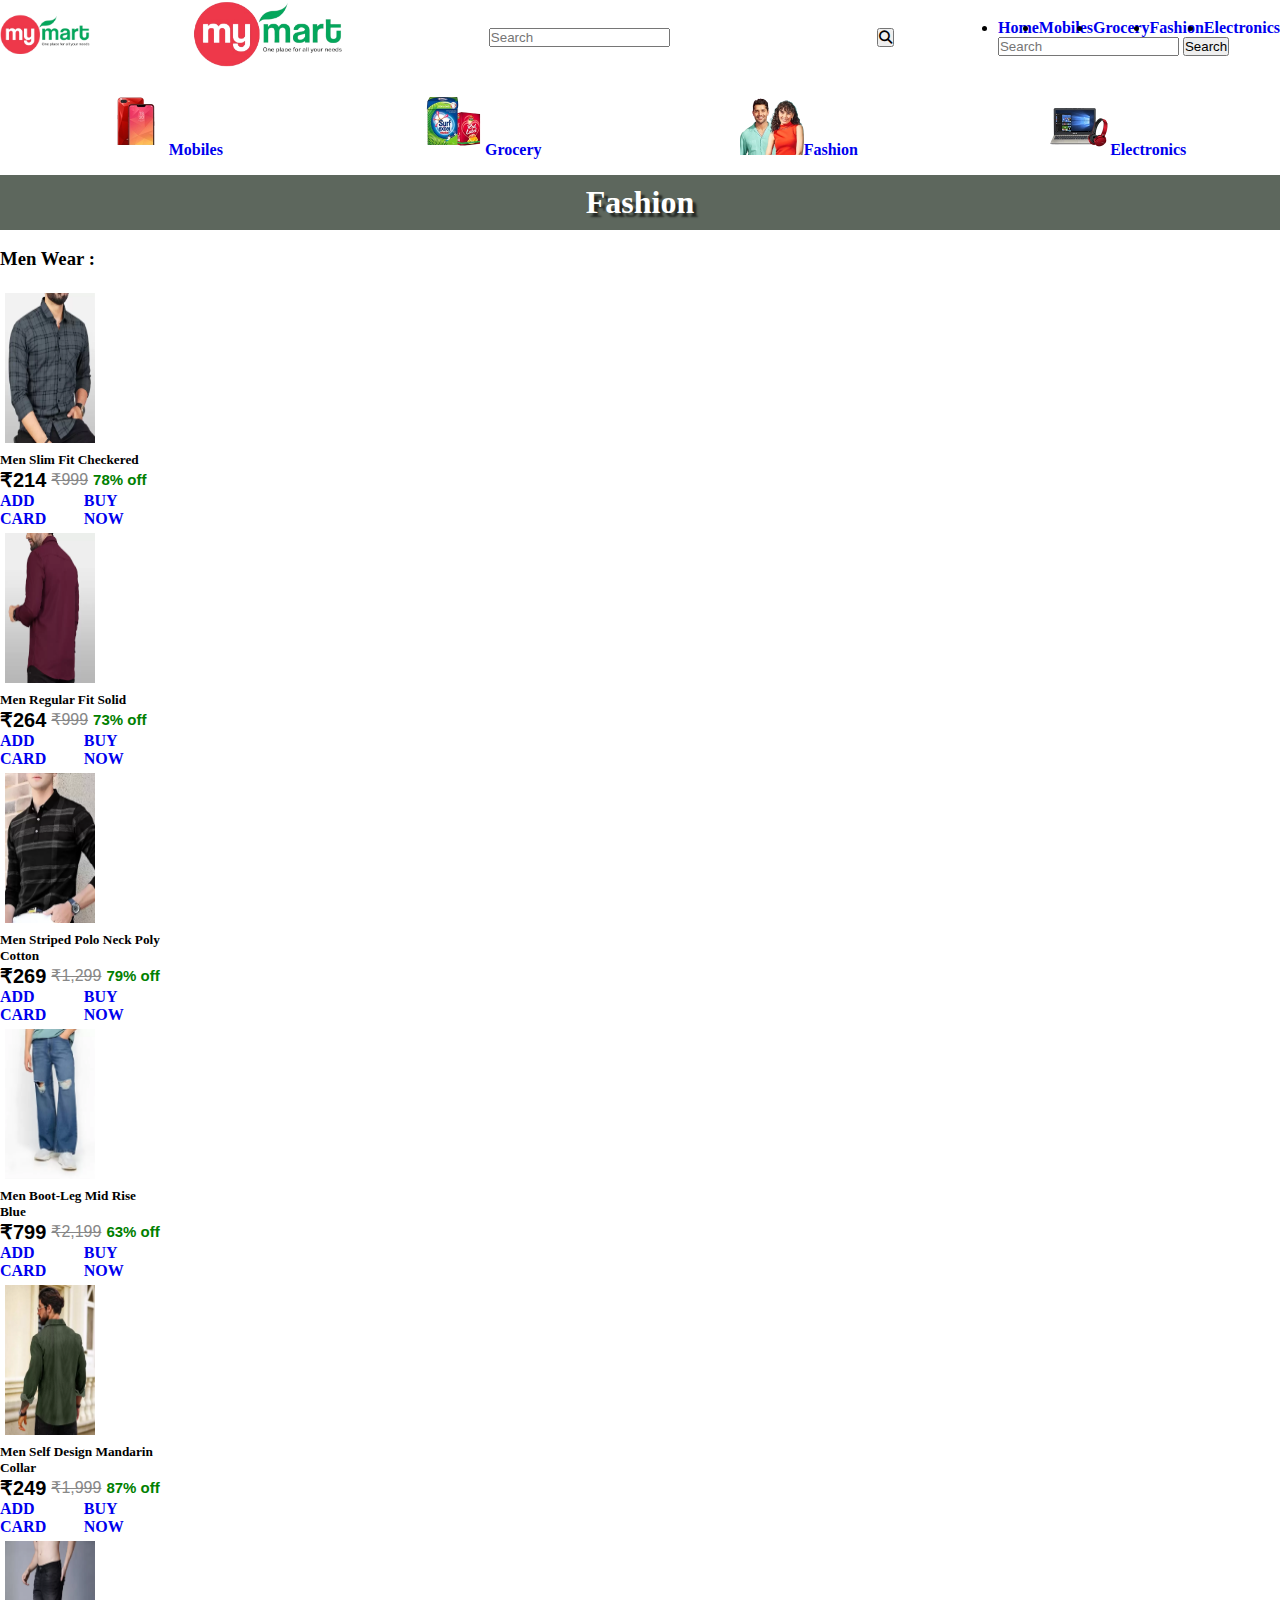
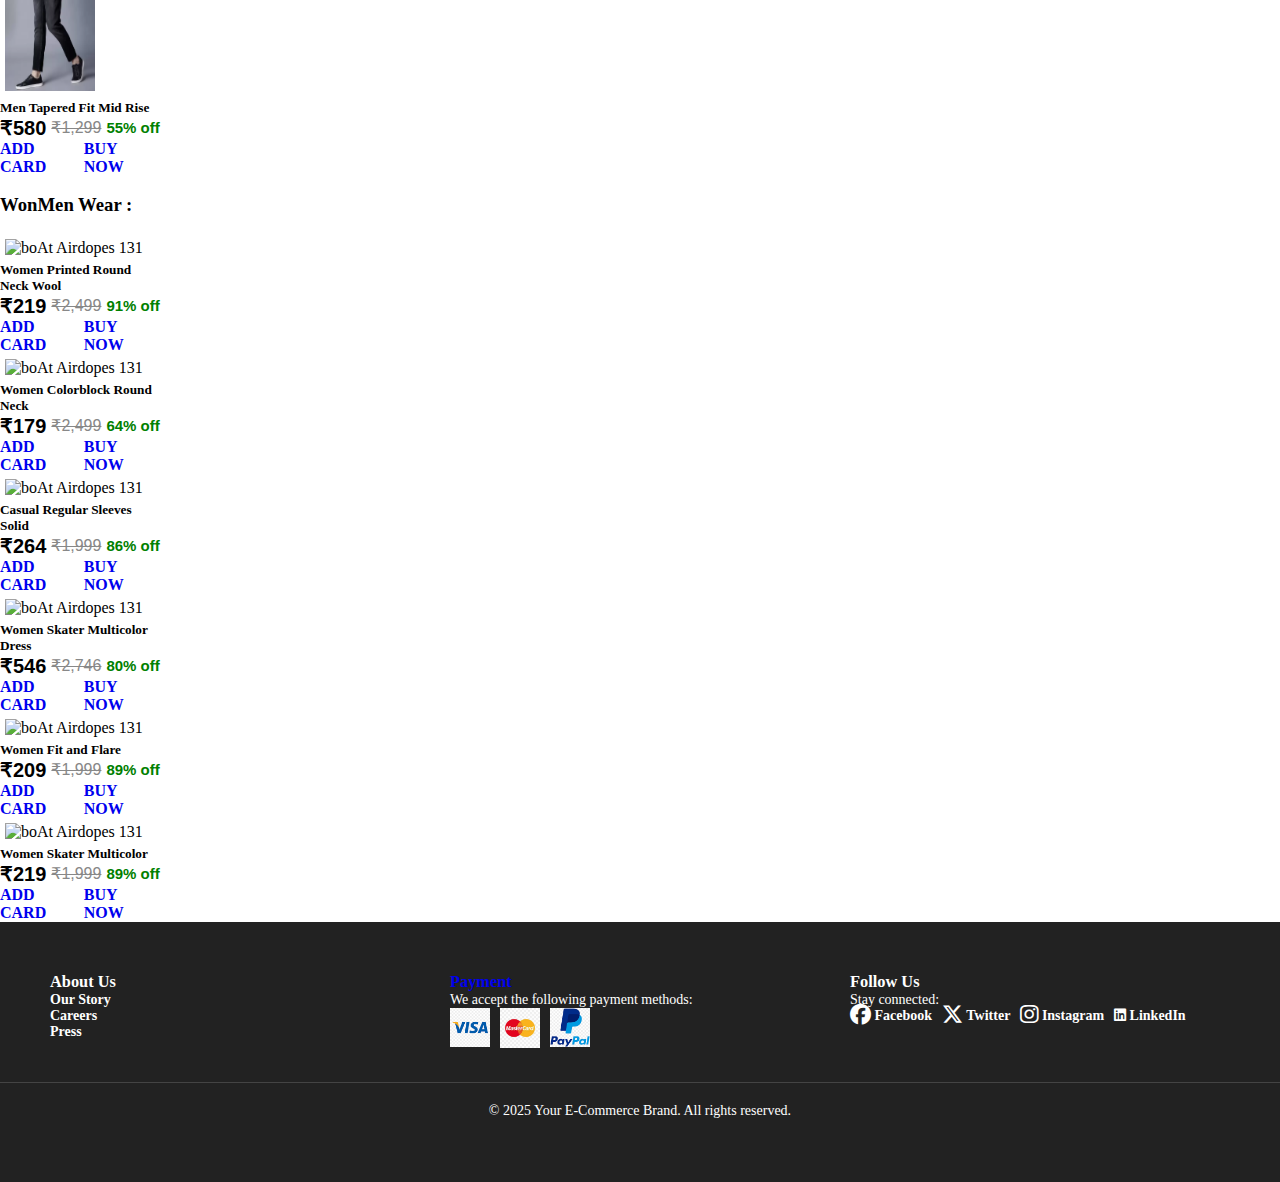
==== Fashion.html @ 14fd2117 "first commit" ====
<!DOCTYPE html>
<html lang="en">

<head>
    <meta charset="UTF-8">
    <meta name="viewport" content="width=device-width, initial-scale=1.0">
    <title>My Mart-Fashion </title>
    <link rel="stylesheet" href="index.css">
    <link rel="website icon" href="Logos/Brand logo.png">
    <link rel="stylesheet" href="https://cdnjs.cloudflare.com/ajax/libs/font-awesome/6.7.2/css/all.min.css"
        integrity="sha512-Evv84Mr4kqVGRNSgIGL/F/aIDqQb7xQ2vcrdIwxfjThSH8CSR7PBEakCr51Ck+w+/U6swU2Im1vVX0SVk9ABhg=="
        crossorigin="anonymous" referrerpolicy="no-referrer" />
    <link rel="stylesheet" href="https://cdn.jsdelivr.net/npm/bootstrap@4.5.3/dist/css/bootstrap.min.css"
        integrity="sha384-TX8t27EcRE3e/ihU7zmQxVncDAy5uIKz4rEkgIXeMed4M0jlfIDPvg6uqKI2xXr2" crossorigin="anonymous">
    <script src="https://code.jquery.com/jquery-3.5.1.slim.min.js"
        integrity="sha384-DfXdz2htPH0lsSSs5nCTpuj/zy4C+OGpamoFVy38MVBnE+IbbVYUew+OrCXaRkfj"
        crossorigin="anonymous"></script>
    <script src="https://cdn.jsdelivr.net/npm/popper.js@1.16.1/dist/umd/popper.min.js"
        integrity="sha384-9/reFTGAW83EW2RDu2S0VKaIzap3H66lZH81PoYlFhbGU+6BZp6G7niu735Sk7lN"
        crossorigin="anonymous"></script>
    <script src="https://cdn.jsdelivr.net/npm/bootstrap@4.5.3/dist/js/bootstrap.min.js"
        integrity="sha384-w1Q4orYjBQndcko6MimVbzY0tgp4pWB4lZ7lr30WKz0vr/aWKhXdBNmNb5D92v7s"
        crossorigin="anonymous"></script>
</head>

<body>
    <div class="d1">
        <nav class=" my-nav navbar navbar-expand-lg navbar-light bg-dark">
            <!-- logo for sm device -->
            <a class="brand-logo navbar-brand d-lg-none d-md-none" href="index.html"><img src="Logos/Brand logo.png"
                    width="90px"></a>
            <!-- logo for md and lg dives -->
            <a class="brand-logo navbar-brand d-none d-lg-block d-md-block" href="index.html"><img
                    src="Logos/Brand logo.png" width="150px"></a>
            <form class="sm-d-searchbar form-inline my-2 my-lg-0 d-lg-none">
                <input class="form-control mr-sm-2 w-75 " type="search" placeholder="Search" aria-label="Search">
                <button class="btn btn-outline-dark my-2 my-sm-0 text-white border border-white" type="submit"><i
                        class="fa-solid fa-magnifying-glass"></i></button>
            </form>
            <div class=" collapse navbar-collapse m-3 p-2 bg-dark" id="navbarSupportedContent">
                <ul class="nav-list navbar-nav mr-auto">
                    <li class="nav-item active">
                        <a class="nav-link" href="index.html">Home</a>
                    </li>
                    <li class="nav-item">
                        <a class="nav-link " href="Mobiles.html">Mobiles</a>
                    </li>
                    <li class="nav-item">
                        <a class="nav-link" href="Grocery.html">Grocery</a>
                    </li>

                    <li class="nav-item">
                        <a class="nav-link " href="Fashion.html">Fashion</a>
                    </li>
                    <li class="nav-item">
                        <a class="nav-link " href="Electronics.html">Electronics</a>
                    </li>
                </ul>
                <form class="form-inline my-2 my-lg-0">
                    <input class="form-control mr-sm-2" type="search" placeholder="Search" aria-label="Search">
                    <button class="btn btn-outline-dark my-2 my-sm-0 text-white border border-white"
                        type="submit">Search</button>
                </form>
            </div>
        </nav>
        <section class="new-nav border d-lg-none">
            <div class="new-nav-item col-3"><a href="Mobiles.html"><img src="Nav logo/Mobile nav logo.webp"
                        width="64px">Mobiles</a></div>
            <div class="new-nav-item col-3"><a href="Grocery.html"><img src="Nav logo/grocery nav logo.webp"
                        width="64px">Grocery</a>
            </div>
            <div class="new-nav-item col-3"><a href="Fashion.html"><img src="Nav logo/Fashion nav logo.webp"
                        width="64px">Fashion</a></div>
            <div class="new-nav-item col-3"><a href="Electronics.html"><img src="Nav logo/Eletcronics nav logo.webp"
                        width="64px">Electronics</a></div>
        </section>
        <div class="cointainer">
            <h1 class="m-h1">Fashion</h1>
            <br>
            <h3>Men Wear :</h3><br>
            <div class="row mb-2">
                <div class="g-card card col-6 col-md-4 col-lg-2" style="width: 160px;">
                    <img src="Fashion/top men/1.webp" class="g-card-img card-img-top" alt="boAt Airdopes 131">
                    <div class="card-body">
                        <h5 class="card-title">Men Slim Fit Checkered</h5>
                        <div class="price-section">
                            <span class="current-price">₹214</span>
                            <span class="original-price">₹999</span>
                            <span class="discount">78% off</span>
                        </div>
                        <div class="g-btn"><a href="#" class="btn btn-primary d-none d-lg-block">ADD CARD</a> <a
                                href="#" class="btn btn-primary">BUY NOW</a></div>
                    </div>
                </div>
                <div class="g-card card col-6 col-md-4 col-lg-2" style="width: 160px;">
                    <img src="Fashion/top men/6.webp" class="g-card-img card-img-top" alt="boAt Airdopes 131">
                    <div class="card-body">
                        <h5 class="card-title">Men Regular Fit Solid </h5>
                        <div class="price-section">
                            <span class="current-price">₹264</span>
                            <span class="original-price">₹999</span>
                            <span class="discount">73% off</span>
                        </div>
                        <div class="g-btn"><a href="#" class="btn btn-primary d-none d-lg-block">ADD CARD</a> <a
                                href="#" class="btn btn-primary">BUY NOW</a></div>
                    </div>
                </div>
                <div class="g-card card col-6 col-md-4 col-lg-2" style="width: 160px;">
                    <img src="Fashion/top men/2.webp" class="g-card-img card-img-top" alt="boAt Airdopes 131">
                    <div class="card-body">
                        <h5 class="card-title">Men Striped Polo Neck Poly Cotton</h5>
                        <div class="price-section">
                            <span class="current-price">₹269</span>
                            <span class="original-price">₹1,299</span>
                            <span class="discount">79% off</span>
                        </div>
                        <div class="g-btn"><a href="#" class="btn btn-primary d-none d-lg-block">ADD CARD</a> <a
                                href="#" class="btn btn-primary">BUY NOW</a></div>
                    </div>
                </div>
                <div class="g-card card col-6 col-md-4 col-lg-2" style="width: 160px;">
                    <img src="Fashion/top men/5.webp" class="g-card-img card-img-top" alt="boAt Airdopes 131">
                    <div class="card-body">
                        <h5 class="card-title">Men Boot-Leg Mid Rise Blue</h5>
                        <div class="price-section">
                            <span class="current-price">₹799</span>
                            <span class="original-price">₹2,199</span>
                            <span class="discount">63% off</span>
                        </div>
                        <div class="g-btn"><a href="#" class="btn btn-primary d-none d-lg-block">ADD CARD</a> <a
                                href="#" class="btn btn-primary">BUY NOW</a></div>
                    </div>
                </div>
                <div class="g-card card col-6 col-md-4 col-lg-2" style="width: 160px;">
                    <img src="Fashion/top men/3.webp" class="g-card-img card-img-top" alt="boAt Airdopes 131">
                    <div class="card-body">
                        <h5 class="card-title">Men Self Design Mandarin Collar</h5>
                        <div class="price-section">
                            <span class="current-price">₹249</span>
                            <span class="original-price">₹1,999</span>
                            <span class="discount">87% off</span>
                        </div>
                        <div class="g-btn"><a href="#" class="btn btn-primary d-none d-lg-block">ADD CARD</a> <a
                                href="#" class="btn btn-primary">BUY NOW</a></div>
                    </div>
                </div>
                <div class="g-card card col-6 col-md-4 col-lg-2" style="width: 160px;">
                    <img src="Fashion/top men/4.webp" class="g-card-img card-img-top" alt="boAt Airdopes 131">
                    <div class="card-body">
                        <h5 class="card-title">Men Tapered Fit Mid Rise</h5>
                        <div class="price-section">
                            <span class="current-price">₹580</span>
                            <span class="original-price">₹1,299</span>
                            <span class="discount">55% off</span>
                        </div>
                        <div class="g-btn"><a href="#" class="btn btn-primary d-none d-lg-block">ADD CARD</a> <a
                                href="#" class="btn btn-primary">BUY NOW</a></div>
                    </div>
                </div>
            </div>
            <br>
            <h3>WonMen Wear :</h3><br>
            <div class="row mb-2">
                <div class="g-card card col-6 col-md-4 col-lg-2" style="width: 160px;">
                    <img src="Fashion/top women/1.webp" class="g-card-img card-img-top" alt="boAt Airdopes 131">
                    <div class="card-body">
                        <h5 class="card-title">Women Printed Round Neck Wool</h5>
                        <div class="price-section">
                            <span class="current-price">₹219</span>
                            <span class="original-price">₹2,499</span>
                            <span class="discount">91% off</span>
                        </div>
                        <div class="g-btn"><a href="#" class="btn btn-primary d-none d-lg-block">ADD CARD</a> <a
                                href="#" class="btn btn-primary">BUY NOW</a></div>
                    </div>
                </div>
                <div class="g-card card col-6 col-md-4 col-lg-2" style="width: 160px;">
                    <img src="Fashion/top women/2.webp" class="g-card-img card-img-top" alt="boAt Airdopes 131">
                    <div class="card-body">
                        <h5 class="card-title">Women Colorblock Round Neck</h5>
                        <div class="price-section">
                            <span class="current-price">₹179</span>
                            <span class="original-price">₹2,499</span>
                            <span class="discount">64% off</span>
                        </div>
                        <div class="g-btn"><a href="#" class="btn btn-primary d-none d-lg-block">ADD CARD</a> <a
                                href="#" class="btn btn-primary">BUY NOW</a></div>
                    </div>
                </div>
                <div class="g-card card col-6 col-md-4 col-lg-2" style="width: 160px;">
                    <img src="Fashion/top women/3.webp" class="g-card-img card-img-top" alt="boAt Airdopes 131">
                    <div class="card-body">
                        <h5 class="card-title">Casual Regular Sleeves Solid</h5>
                        <div class="price-section">
                            <span class="current-price">₹264</span>
                            <span class="original-price">₹1,999</span>
                            <span class="discount">86% off</span>
                        </div>
                        <div class="g-btn"><a href="#" class="btn btn-primary d-none d-lg-block">ADD CARD</a> <a
                                href="#" class="btn btn-primary">BUY NOW</a></div>
                    </div>
                </div>
                <div class="g-card card col-6 col-md-4 col-lg-2" style="width: 160px;">
                    <img src="Fashion/top women/4.webp" class="g-card-img card-img-top" alt="boAt Airdopes 131">
                    <div class="card-body">
                        <h5 class="card-title">Women Skater Multicolor Dress</h5>
                        <div class="price-section">
                            <span class="current-price">₹546</span>
                            <span class="original-price">₹2,746</span>
                            <span class="discount">80% off</span>
                        </div>
                        <div class="g-btn"><a href="#" class="btn btn-primary d-none d-lg-block">ADD CARD</a> <a
                                href="#" class="btn btn-primary">BUY NOW</a></div>
                    </div>
                </div>
                <div class="g-card card col-6 col-md-4 col-lg-2" style="width: 160px;">
                    <img src="Fashion/top women/5.webp" class="g-card-img card-img-top" alt="boAt Airdopes 131">
                    <div class="card-body">
                        <h5 class="card-title">Women Fit and Flare</h5>
                        <div class="price-section">
                            <span class="current-price">₹209</span>
                            <span class="original-price">₹1,999</span>
                            <span class="discount">89% off</span>
                        </div>
                        <div class="g-btn"><a href="#" class="btn btn-primary d-none d-lg-block">ADD CARD</a> <a
                                href="#" class="btn btn-primary">BUY NOW</a></div>
                    </div>
                </div>
                <div class="g-card card col-6 col-md-4 col-lg-2" style="width: 160px;">
                    <img src="Fashion/top women/6.webp" class="g-card-img card-img-top" alt="boAt Airdopes 131">
                    <div class="card-body">
                        <h5 class="card-title">Women Skater Multicolor</h5>
                        <div class="price-section">
                            <span class="current-price">₹219</span>
                            <span class="original-price">₹1,999</span>
                            <span class="discount">89% off</span>
                        </div>
                        <div class="g-btn"><a href="#" class="btn btn-primary d-none d-lg-block">ADD CARD</a> <a
                                href="#" class="btn btn-primary">BUY NOW</a></div>
                    </div>
                </div>
            </div>
        </div>
    </div>
    <footer style="background-color: #222; color: #fff; padding: 40px 0; font-size: 14px; height: 260px;">
        <div style="max-width: 1200px; margin: auto; display: flex; flex-wrap: wrap; justify-content: space-between;">

            <!-- About Us Section -->
            <div class="About" style="flex: 1; min-width: 200px; padding: 10px;">
                <h3>About Us</h3>
                <ul style="list-style: none; padding: 0;">
                    <li><a href="#" style="color: white; text-decoration: none;">Our Story</a></li>
                    <li><a href="#" style="color: white; text-decoration: none;">Careers</a></li>
                    <li><a href="#" style="color: white; text-decoration: none;">Press</a></li>
                </ul>
            </div>

            <!-- Payment Section -->
            <div class="payment" style="background-color: #222;flex: 1; min-width: 200px; padding: 10px;">
                <a class="text-white" href="Payment.html">
                    <h3>Payment</h3>
                </a>
                <p>We accept the following payment methods:</p>
                <ul style="list-style: none; padding: 0; display: flex; gap: 10px;">
                    <li><img src="Payment/visa-icon.png" alt="Visa" style="width: 40px;"></li>
                    <li><img src="Payment/mastercard-icon.png" alt="Mastercard" style="width: 40px;"></li>
                    <li><img src="Payment/paypal-icon.png" alt="PayPal" style="width: 40px;"></li>
                </ul>
            </div>

            <!-- Social Media Section -->
            <div class="d-none d-md-block" style="flex: 1; min-width: 200px; padding: 10px;">
                <h3>Follow Us</h3>
                <p>Stay connected:</p>
                <ul style="list-style: none; padding: 0; display: flex; gap: 10px;">
                    <li><a href="https://facebook.com" target="_blank" style="color: white;"><i
                                class="fa-brands fa-facebook fa-xl"></i> Facebook</a></li>
                    <li><a href="https://twitter.com" target="_blank" style="color: white;"><i
                                class="fa-brands fa-x-twitter fa-xl"></i> Twitter</a></li>
                    <li><a href="https://instagram.com" target="_blank" style="color: white;"><i
                                class="fa-brands fa-instagram fa-xl"></i> Instagram</a></li>
                    <li><a href="https://linkedin.com" target="_blank" style="color: white;"><i
                                class="fa-brands fa-linkedin"></i> LinkedIn</a></li>
                </ul>
            </div>

        </div>
        <div
            style="background-color: #222;text-align: center; margin-top: 20px; border-top: 1px solid #444; padding-top: 20px;">
            <p>&copy; 2025 Your E-Commerce Brand. All rights reserved.</p>
        </div>
    </footer>
</body>

</html>
---- index.css ----
* {
    padding: 0;
    margin: 0;
    box-sizing: border-box;
}

html,
body {
    width: 100%;
    height: 100%;
    max-width: 100%;
}

.d1 {
    width: 100%;
}

a {
    font-weight: bold;
    text-decoration: none;
}

.logo {
    width: 20px;
    height: 20px;

}

.my-nav {
    width: 100%;
    height: 17%;
    display: flex;
    justify-content: space-between;
    align-items: center;


}

.nav-a {
    color: azure
}

.nav-link:hover {
    color: #17a2b8;
    /* Light blue hover color */
    text-decoration: underline;
}

.navbar-nav .nav-item.active .nav-link .new-nav-item {
    color: #ffc107;
    /* Highlight active item */
    font-weight: bold;
}

button:focus,
input:focus {
    outline: none;
    box-shadow: 0 0 5px #17a2b8;
}



.sm-d-searchbar {
    /* border: 1px solid black; */
    width: 70%;
    display: flex;
    justify-content: space-around;
}

.brand-logo {
    /* border: 1px solid black; */
    width: 22%;
}

.nav-list {
    width: 50%;
    /* border: 1px solid green; */
    display: flex;
    justify-content: space-around;
}

.new-nav {
    padding: 5px;
    width: 100%;
    height: 100px;
    display: flex;
    justify-content: space-around;
}

.new-nav-item {
    /* border: 1px solid red; */
    width: 90%;
    height: 100%;
    padding: 5PX;
    display: flex;
    justify-content: space-around;
    align-items: center;
}

.carousel {
    width: 100%;
    height: 60%;
    /* border: 1px solid rgb(0, 0, 0); */
}

.my-social {
    display: flex;
    flex-direction: column;
    justify-content: center;
    align-items: center;
}

.about-list {

    padding: 10px;
    display: flex;
    justify-content: space-arounds;
    align-items: center;
}

.g-h1 {
    height: 55px;
    background-color: green;
    color: white;
    display: flex;
    justify-content: center;
    align-items: center;
    text-shadow: 4px 4px 2px rgba(0, 0, 0, 0.6);
}

.m-h1 {
    height: 55px;
    background-color: rgb(93, 103, 93);
    color: white;
    display: flex;
    justify-content: center;
    align-items: center;
    text-shadow: 4px 4px 2px rgba(0, 0, 0, 0.6);
}

.h-mobile-img {
    padding: 10px;
    /* border: 1px solid green; */
    display: flex;
    justify-content: center;
    align-items: center;

}

.h-image {
    transition: transform 0.3s ease;
}

.h-image:hover {
    transform: scale(1.03);
    /* box-shadow: 0px 0px 5px 4px rgba(128, 128, 128, 0.75); */
}

.g-card-img {
    padding: 5px;
    height: 160px;
    width: 100px;

}

.g-card {
    transition: transform 0.3s ease;
}

.g-card:hover {
    transform: scale(1.01);
    /* box-shadow: -1px 1px 52px -10px rgba(0, 0, 0, 0.75) inset; */
}

.g-btn {
    display: flex;
    justify-content: space-between;
    align-items: center;
}

.g-img {
    width: 160px;
    height: 130px;
}

.price-section {
    font-family: Arial, sans-serif;
    display: flex;
    align-items: center;
    gap: 5px;
}

.current-price {
    font-size: 20px;
    font-weight: bold;
    color: #000;
}

.original-price {
    font-size: 16px;
    color: #888;
    text-decoration: line-through;
}

.discount {
    font-size: 15px;
    color: green;
    font-weight: bold;
}


.h-grocery-img {
    padding: 10px;
    /* border: 1px solid green; */
    display: flex;
    justify-content: center;
    align-items: center;
}

.h-mobile .h-grocery {
    padding: 10px;
    width: 100%;
    height: 20%;
    border: 1px solid red;
}

.container,
.row {
    max-width: 100%;

}

.mobiles {
    /* border: 1px solid black; */
    display: flex;
    justify-content: center;
    align-items: center;
}

.m-name {
    text-align: center;
}

.m-btn {
    text-align: center;
    margin-top: 10PX;
    height: 20px;

}

.m-div {
    transition: transform 0.3s ease;
}

.m-div:hover {
    transform: scale(1.01);
    /* box-shadow: -1px 1px 52px -10px rgba(0, 0, 0, 0.75) inset; */
}

.btn-div {
    height: 70px;
}

.footer {
    background-color: black;
}

.l-div {
    transition: transform 0.3s ease;
}

.l-div:hover {
    transform: scale(1.01);
    /* box-shadow: -1px 1px 52px -10px rgba(0, 0, 0, 0.75) inset; */
}

@media (min-width:1024px) {
    .g-img {
        width: 350px;
        height: 188px;

    }

    .m-btn {
        height: 300px;
        display: flex;
        flex-direction: column;
        justify-content: center;
        align-items: center;
        gap: 50px;

    }

    .btn-div {
        height: 300px;
    }
}

@media (max-width:1024px) {
    .g-btn {
        display: flex;
        justify-content: flex-end;
        align-items: center;
    }


}
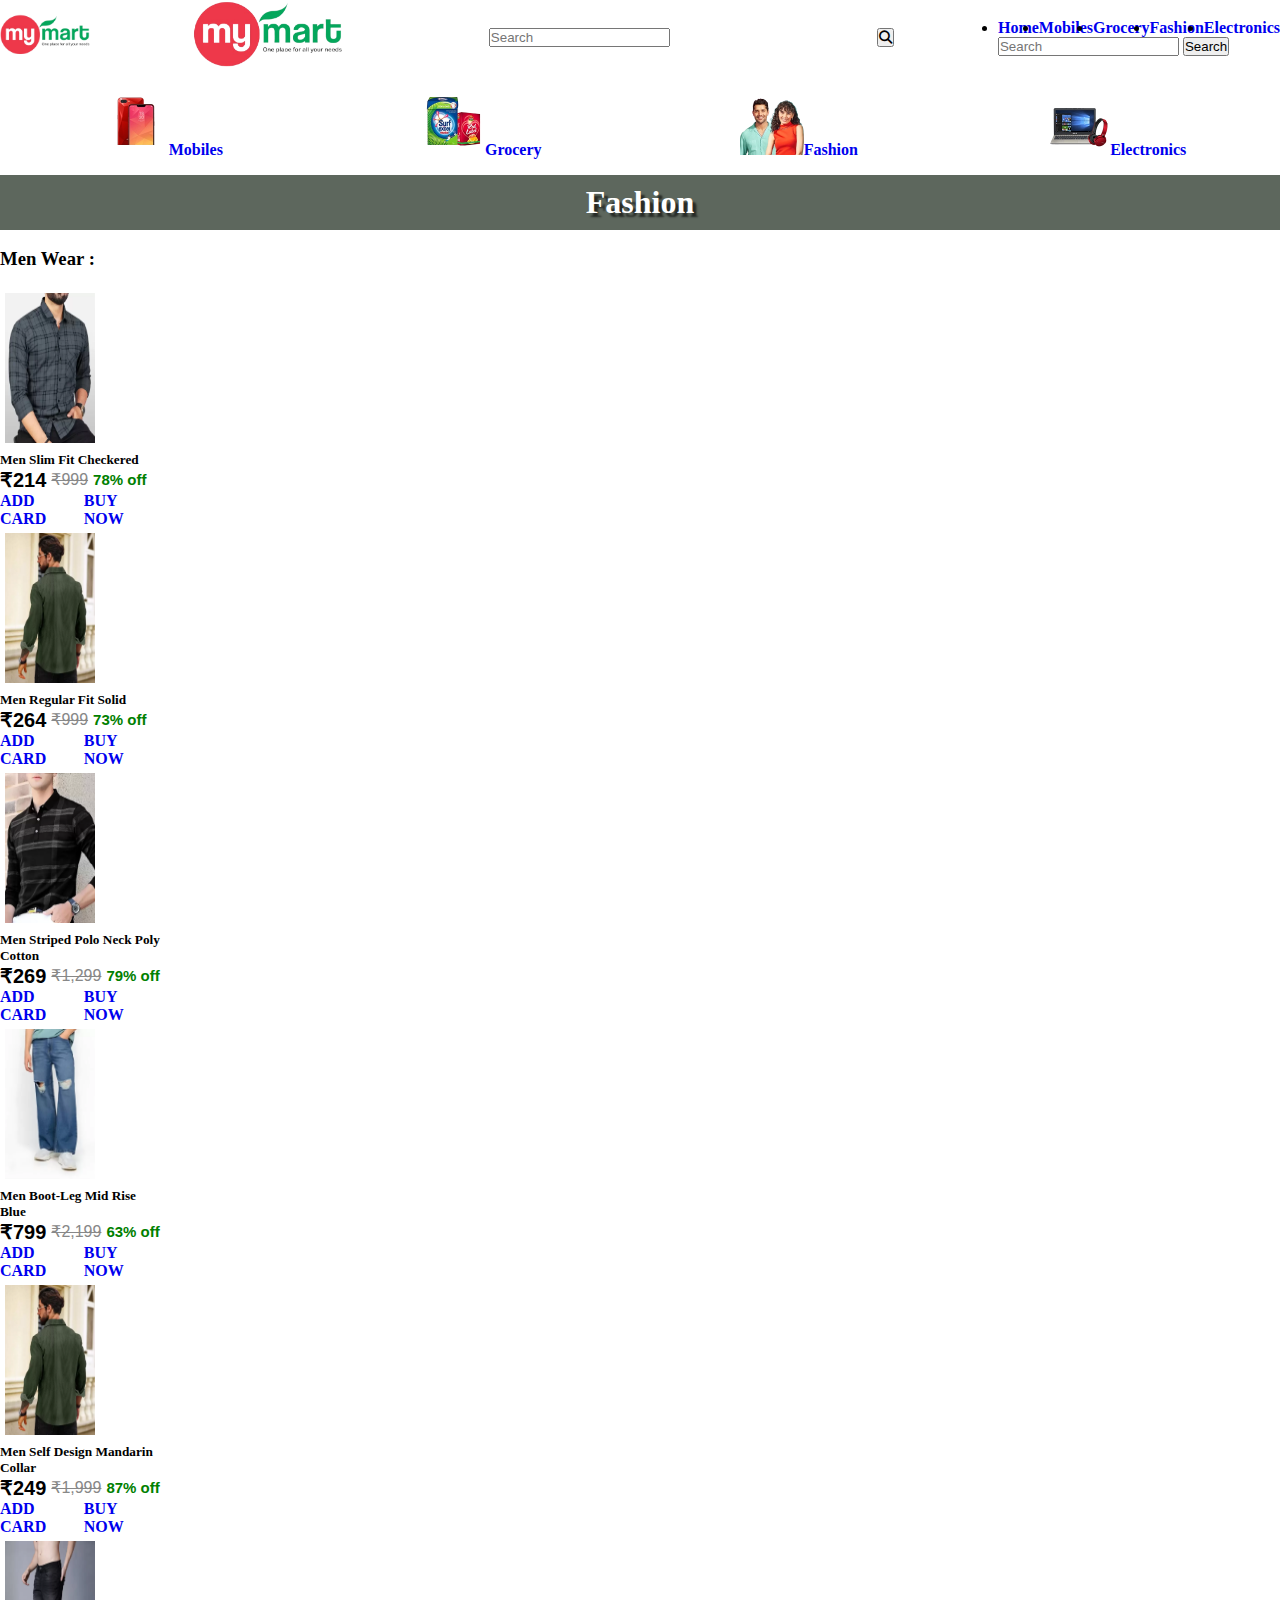
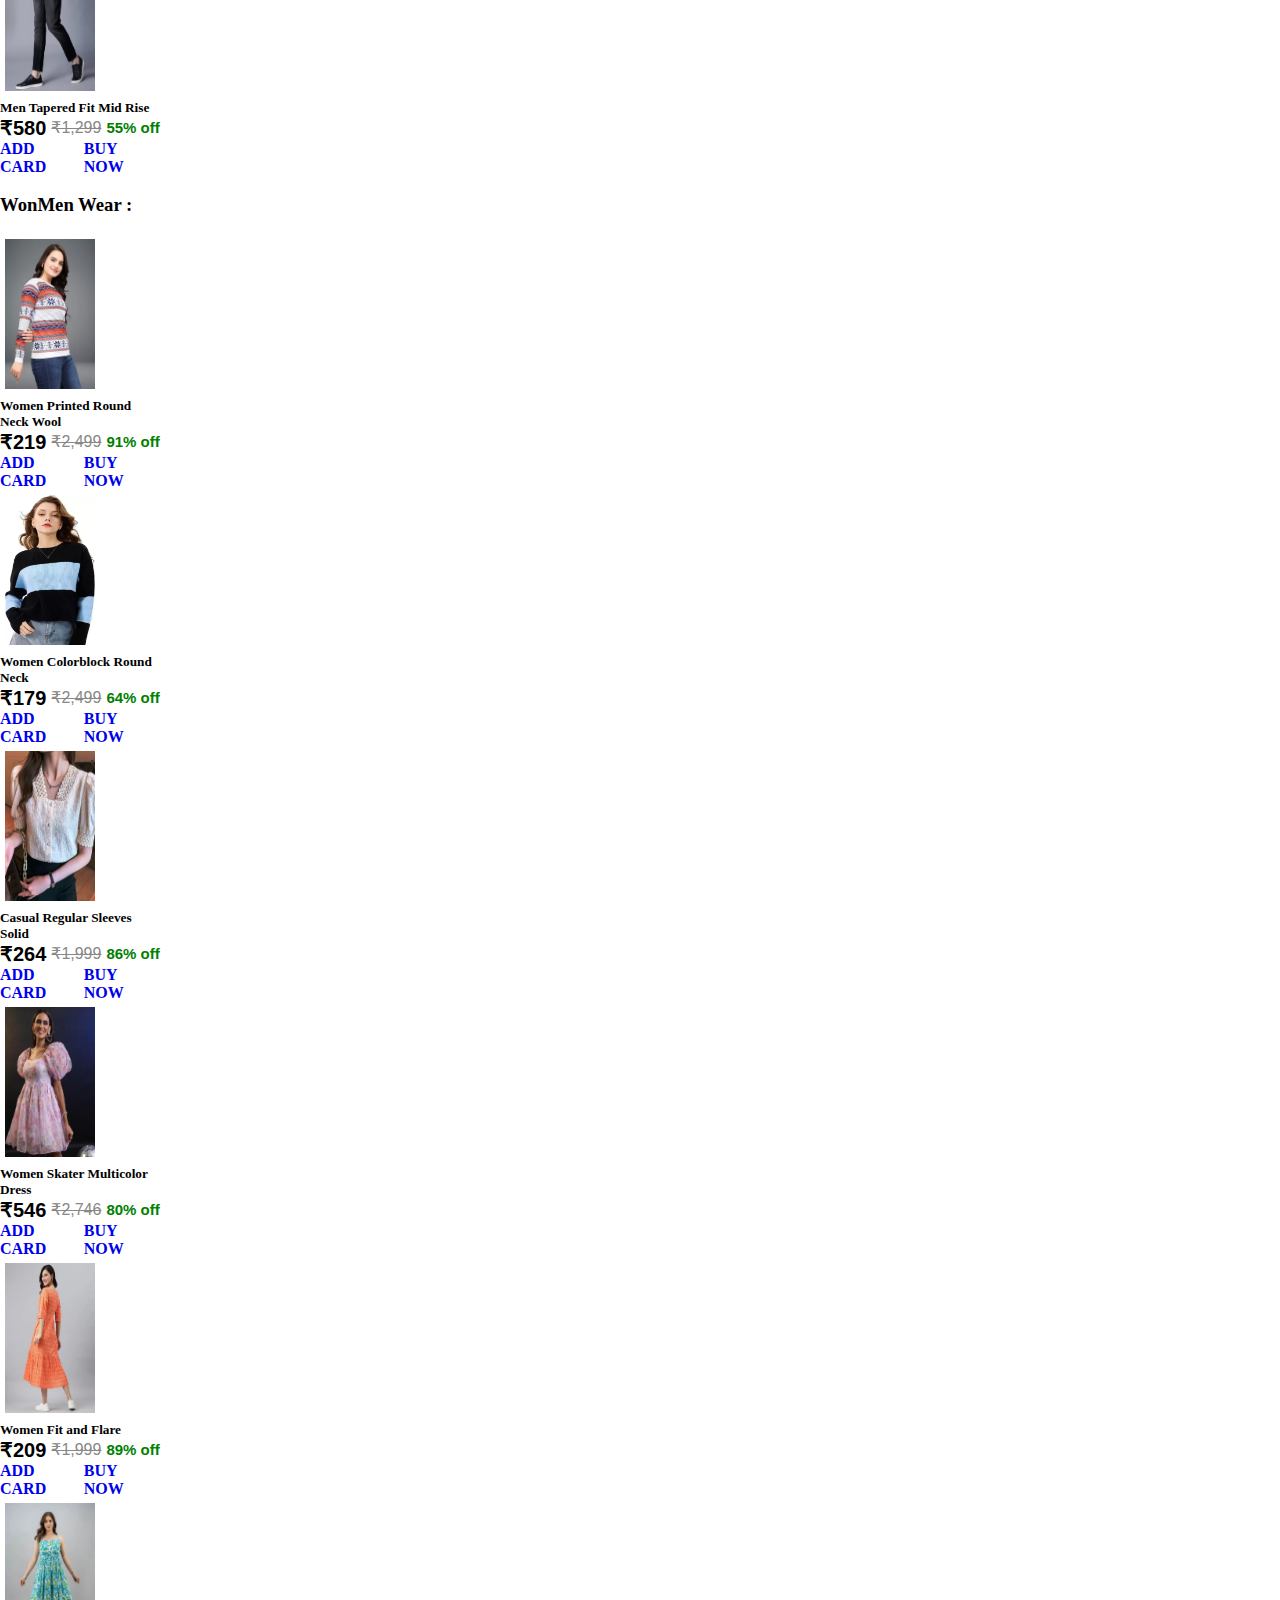
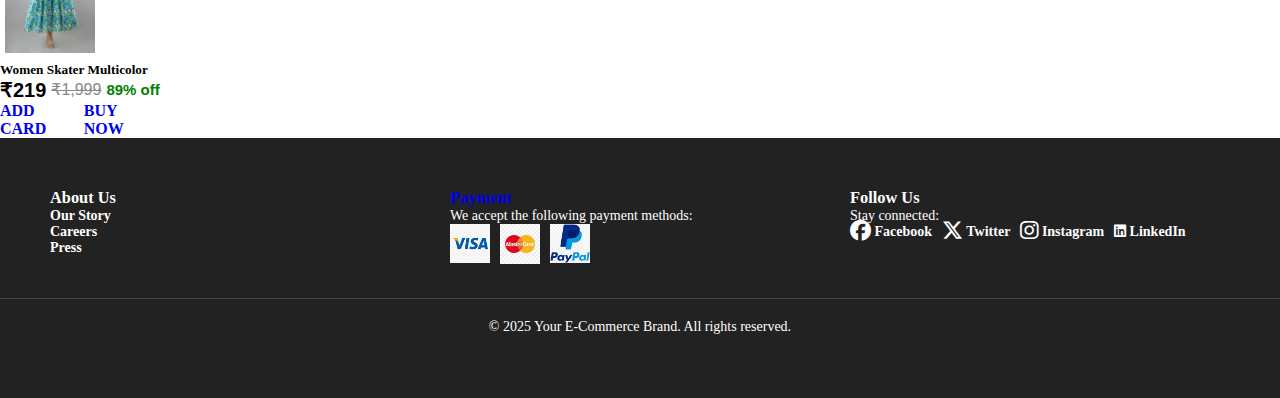
==== commit 06849bab: "woman pic change" ====
--- a/Fashion.html
+++ b/Fashion.html
@@ -80,7 +80,7 @@
             <h3>Men Wear :</h3><br>
             <div class="row mb-2">
                 <div class="g-card card col-6 col-md-4 col-lg-2" style="width: 160px;">
-                    <img src="Fashion/top men/1.webp" class="g-card-img card-img-top" alt="boAt Airdopes 131">
+                    <img src="Fashion/Men/1.webp" class="g-card-img card-img-top" alt="boAt Airdopes 131">
                     <div class="card-body">
                         <h5 class="card-title">Men Slim Fit Checkered</h5>
                         <div class="price-section">
@@ -93,7 +93,7 @@
                     </div>
                 </div>
                 <div class="g-card card col-6 col-md-4 col-lg-2" style="width: 160px;">
-                    <img src="Fashion/top men/6.webp" class="g-card-img card-img-top" alt="boAt Airdopes 131">
+                    <img src="Fashion/Men/3.webp" class="g-card-img card-img-top" alt="boAt Airdopes 131">
                     <div class="card-body">
                         <h5 class="card-title">Men Regular Fit Solid </h5>
                         <div class="price-section">
@@ -106,7 +106,7 @@
                     </div>
                 </div>
                 <div class="g-card card col-6 col-md-4 col-lg-2" style="width: 160px;">
-                    <img src="Fashion/top men/2.webp" class="g-card-img card-img-top" alt="boAt Airdopes 131">
+                    <img src="Fashion/Men/2.webp" class="g-card-img card-img-top" alt="boAt Airdopes 131">
                     <div class="card-body">
                         <h5 class="card-title">Men Striped Polo Neck Poly Cotton</h5>
                         <div class="price-section">
@@ -119,7 +119,7 @@
                     </div>
                 </div>
                 <div class="g-card card col-6 col-md-4 col-lg-2" style="width: 160px;">
-                    <img src="Fashion/top men/5.webp" class="g-card-img card-img-top" alt="boAt Airdopes 131">
+                    <img src="Fashion/Men/5.webp" class="g-card-img card-img-top" alt="boAt Airdopes 131">
                     <div class="card-body">
                         <h5 class="card-title">Men Boot-Leg Mid Rise Blue</h5>
                         <div class="price-section">
@@ -132,7 +132,7 @@
                     </div>
                 </div>
                 <div class="g-card card col-6 col-md-4 col-lg-2" style="width: 160px;">
-                    <img src="Fashion/top men/3.webp" class="g-card-img card-img-top" alt="boAt Airdopes 131">
+                    <img src="Fashion/Men/3.webp" class="g-card-img card-img-top" alt="boAt Airdopes 131">
                     <div class="card-body">
                         <h5 class="card-title">Men Self Design Mandarin Collar</h5>
                         <div class="price-section">
@@ -145,7 +145,7 @@
                     </div>
                 </div>
                 <div class="g-card card col-6 col-md-4 col-lg-2" style="width: 160px;">
-                    <img src="Fashion/top men/4.webp" class="g-card-img card-img-top" alt="boAt Airdopes 131">
+                    <img src="Fashion/Men/4.webp" class="g-card-img card-img-top" alt="boAt Airdopes 131">
                     <div class="card-body">
                         <h5 class="card-title">Men Tapered Fit Mid Rise</h5>
                         <div class="price-section">
@@ -162,7 +162,7 @@
             <h3>WonMen Wear :</h3><br>
             <div class="row mb-2">
                 <div class="g-card card col-6 col-md-4 col-lg-2" style="width: 160px;">
-                    <img src="Fashion/top women/1.webp" class="g-card-img card-img-top" alt="boAt Airdopes 131">
+                    <img src="Fashion/Women/1.webp" class="g-card-img card-img-top" alt="boAt Airdopes 131">
                     <div class="card-body">
                         <h5 class="card-title">Women Printed Round Neck Wool</h5>
                         <div class="price-section">
@@ -175,7 +175,7 @@
                     </div>
                 </div>
                 <div class="g-card card col-6 col-md-4 col-lg-2" style="width: 160px;">
-                    <img src="Fashion/top women/2.webp" class="g-card-img card-img-top" alt="boAt Airdopes 131">
+                    <img src="Fashion/Women/2.webp" class="g-card-img card-img-top" alt="boAt Airdopes 131">
                     <div class="card-body">
                         <h5 class="card-title">Women Colorblock Round Neck</h5>
                         <div class="price-section">
@@ -188,7 +188,7 @@
                     </div>
                 </div>
                 <div class="g-card card col-6 col-md-4 col-lg-2" style="width: 160px;">
-                    <img src="Fashion/top women/3.webp" class="g-card-img card-img-top" alt="boAt Airdopes 131">
+                    <img src="Fashion/Women/3.webp" class="g-card-img card-img-top" alt="boAt Airdopes 131">
                     <div class="card-body">
                         <h5 class="card-title">Casual Regular Sleeves Solid</h5>
                         <div class="price-section">
@@ -201,7 +201,7 @@
                     </div>
                 </div>
                 <div class="g-card card col-6 col-md-4 col-lg-2" style="width: 160px;">
-                    <img src="Fashion/top women/4.webp" class="g-card-img card-img-top" alt="boAt Airdopes 131">
+                    <img src="Fashion/Women/4.webp" class="g-card-img card-img-top" alt="boAt Airdopes 131">
                     <div class="card-body">
                         <h5 class="card-title">Women Skater Multicolor Dress</h5>
                         <div class="price-section">
@@ -214,7 +214,7 @@
                     </div>
                 </div>
                 <div class="g-card card col-6 col-md-4 col-lg-2" style="width: 160px;">
-                    <img src="Fashion/top women/5.webp" class="g-card-img card-img-top" alt="boAt Airdopes 131">
+                    <img src="Fashion/Women/5.webp" class="g-card-img card-img-top" alt="boAt Airdopes 131">
                     <div class="card-body">
                         <h5 class="card-title">Women Fit and Flare</h5>
                         <div class="price-section">
@@ -227,7 +227,7 @@
                     </div>
                 </div>
                 <div class="g-card card col-6 col-md-4 col-lg-2" style="width: 160px;">
-                    <img src="Fashion/top women/6.webp" class="g-card-img card-img-top" alt="boAt Airdopes 131">
+                    <img src="Fashion/Women/6.webp" class="g-card-img card-img-top" alt="boAt Airdopes 131">
                     <div class="card-body">
                         <h5 class="card-title">Women Skater Multicolor</h5>
                         <div class="price-section">
